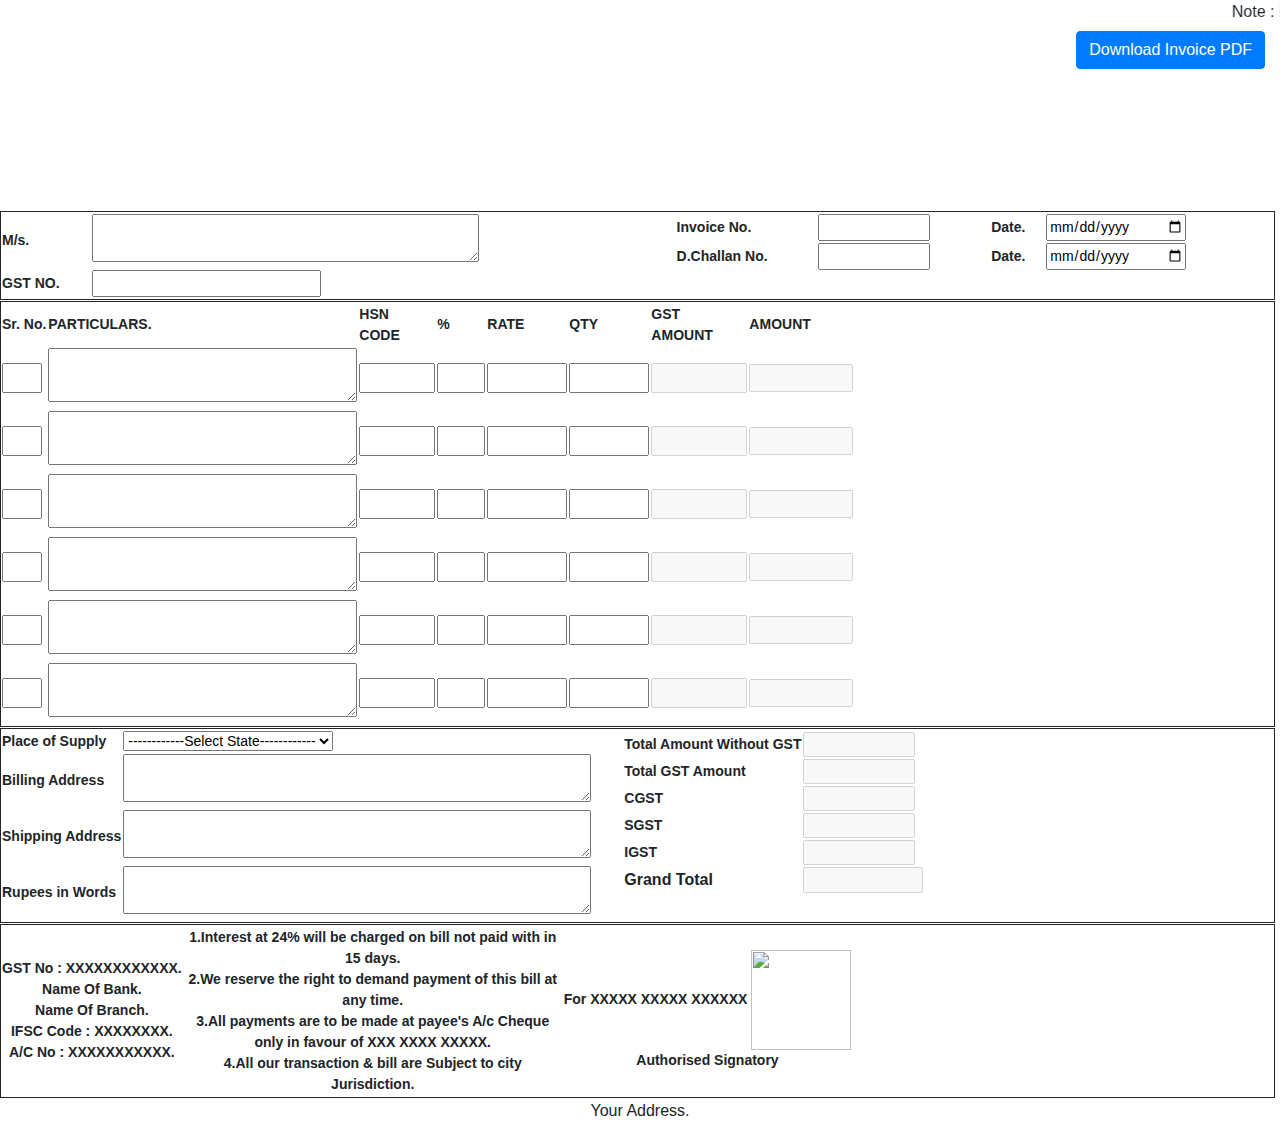
==== Billing/WebContent/Billing.html @ b6be26bd "html" ====
<!DOCTYPE html>
<html>
<head>
<meta charset="ISO-8859-1">
<title>Billing</title>
<script type="text/javascript" src="jquery-1.9.1.js"></script>
<script src="https://cdnjs.cloudflare.com/ajax/libs/html2pdf.js/0.9.2/html2pdf.bundle.js"></script>
<script type="text/javascript" src="Script.js"></script>
<link rel="stylesheet" href="StyleSheet.css">

<link rel="stylesheet" href="https://stackpath.bootstrapcdn.com/bootstrap/4.5.0/css/bootstrap.min.css" crossorigin="anonymous">

<style id="compiled-css" type="text/css">
</style>

</head>
<body>
	<marquee> Note : Invoice Sample Proper View On Desktop. </marquee>

	<div class="col-md-12 text-right mb-3">
		<button class="btn btn-primary" id="download">Download
			Invoice PDF</button>
	</div>
	
	<div class="page" data-size="A4">
		<div id="invoice">
			<h2 class="h2">
				<br>
			</h2>
			<h3 class="h3">
				<br> <br>
			</h3>

			<div class="rowmain">
				<table class="leftone">
					<tr>
						<th>M/s.</th>
						<td><textarea name="particulars" rows="2" cols="45"></textarea></td>
					</tr>
					<tr>
						<th>GST NO.</th>
						<td valign="middle"><input type="text" size="25"></td>
					</tr>
				</table>

				<table class="rightone">
					<tr>
						<th>Invoice No.</th>
						<td><input type="text" style="width: 8em"></td>

						<th>Date.</th>
						<td><input type="date" style="width: 10em"></td>
					</tr>
					<tr>
						<th>D.Challan No.</th>
						<td><input type="text" style="width: 8em"></td>

						<th>Date.</th>
						<td><input type="date" style="width: 10em"></td>
					</tr>
				</table>
			</div>


			<div class="rowmain">
				<table>
					<thead class="th1">
						<tr>
							<th>Sr. No.</th>
							<th>PARTICULARS.</th>
							<th>HSN <br> CODE
							</th>
							<th>%</th>
							<th>RATE</th>
							<th>QTY</th>
							<th>GST <br> AMOUNT
							</th>
							<th>AMOUNT</th>
						</tr>
					</thead>
					<tbody>
						<tr>
							<td><input type="Number" style="width: 2.5em" min="0"
								max="1"></td>
							<td><textarea name="particulars" rows="2" cols="31"></textarea></td>
							<td valign="middle"><input type="text" size="5"
								name="HSNCODE"></td>
							<td valign="middle"><input type="number" class="input prec1"
								value="" style="width: 3em" name="pre"></td>
							<td valign="middle"><input type="number" name="rate"
								class="input rate1" value="" style="width: 5em"></td>
							<td valign="middle"><input type="number" name="qty"
								class="input qty1" value="" style="width: 5em"></td>
							<td valign="middle"><input disabled="disabled" id="Gst1"
								style="width: 6.0em" name="gst"></td>
							<td valign="middle"><input disabled="disabled"
								class="text-right" id="result1" name="result1"
								class="input result1" value="" style="width: 6.5em"></td>
						</tr>

						<tr>
							<td><input type="Number" style="width: 2.5em" min="0"
								max="1"></td>
							<td><textarea name="particulars" rows="2" cols="31"></textarea></td>
							<td valign="middle"><input type="text" size="5"
								name="HSNCODE"></td>
							<td valign="middle"><input type="number" class="input prec2"
								value="" style="width: 3em" name="pre"></td>
							<td valign="middle"><input type="number" name="rate"
								class="input rate2" value="" style="width: 5em"></td>
							<td valign="middle"><input type="number" name="qty"
								class="input qty2" value="" style="width: 5em"></td>
							<td valign="middle"><input disabled="disabled" id="Gst2"
								style="width: 6.0em" name="gst2"></td>
							<td valign="middle"><input disabled="disabled"
								class="text-right" id="result2" name="result2"
								class="input result2" style="width: 6.5em"></td>
						</tr>

						<tr>
							<td><input type="Number" style="width: 2.5em" min="0"
								max="1"></td>
							<td><textarea name="particulars" rows="2" cols="31"></textarea></td>
							<td valign="middle"><input type="text" size="5"
								name="HSNCODE"></td>
							<td valign="middle"><input type="number" class="input prec3"
								value="" style="width: 3em" name="pre"></td>
							<td valign="middle"><input type="number" name="rate"
								class="input rate3" value="" style="width: 5em"></td>
							<td valign="middle"><input type="number" name="qty"
								class="input qty3" value="" style="width: 5em"></td>
							<td valign="middle"><input disabled="disabled" id="Gst3"
								style="width: 6.0em" name="gst3"></td>
							<td valign="middle"><input disabled="disabled"
								class="text-right" id="result3" name="result3"
								class="input result3" style="width: 6.5em"></td>
						</tr>

						<tr>
							<td><input type="Number" style="width: 2.5em" min="0"
								max="1"></td>
							<td><textarea name="particulars" rows="2" cols="31"></textarea></td>
							<td valign="middle"><input type="text" size="5"
								name="HSNCODE"></td>
							<td valign="middle"><input type="number"
								class="input1 prec4" value="" style="width: 3em" name="pre"></td>
							<td valign="middle"><input type="number" name="rate"
								class="input rate4" value="" style="width: 5em"></td>
							<td valign="middle"><input type="number" name="qty"
								class="input qty4" value="" style="width: 5em"></td>
							<td valign="middle"><input disabled="disabled" id="Gst4"
								style="width: 6.0em" name="gst4"></td>
							<td valign="middle"><input disabled="disabled"
								class="text-right" id="result4" name="result4"
								class="input result4" style="width: 6.5em"></td>
						</tr>

						<tr>
							<td><input type="Number" style="width: 2.5em" min="0"
								max="1"></td>
							<td><textarea name="particulars" rows="2" cols="31"></textarea></td>
							<td valign="middle"><input type="text" size="5"
								name="HSNCODE"></td>
							<td valign="middle"><input type="number"
								class="input1 prec5" value="" style="width: 3em" name="pre"></td>
							<td valign="middle"><input type="number" name="rate"
								class="input rate5" value="" style="width: 5em"></td>
							<td valign="middle"><input type="number" name="qty"
								class="input qty5" value="" style="width: 5em"></td>
							<td valign="middle"><input disabled="disabled" id="Gst5"
								style="width: 6.0em" name="gst5"></td>
							<td valign="middle"><input disabled="disabled"
								class="text-right" id="result5" name="result5"
								class="input result5" style="width: 6.5em"></td>
						</tr>

						<tr>
							<td><input type="Number" style="width: 2.5em" min="0"
								max="1"></td>
							<td><textarea name="particulars" rows="2" cols="31"></textarea></td>
							<td valign="middle"><input type="text" size="5"
								name="HSNCODE"></td>
							<td valign="middle"><input type="number"
								class="input1 prec6" value="" style="width: 3em" name="pre"></td>
							<td valign="middle"><input type="number" name="rate"
								class="input rate6" value="" style="width: 5em"></td>
							<td valign="middle"><input type="number" name="qty"
								class="input qty6" value="" style="width: 5em"></td>
							<td valign="middle"><input disabled="disabled" id="Gst6"
								style="width: 6.0em" name="gst6"></td>
							<td valign="middle"><input disabled="disabled"
								class="text-right" id="result6" name="result6"
								class="input result6" style="width: 6.5em"></td>
						</tr>
					</tbody>
				</table>
			</div>
			<div class="rowmain">

				<div class="leftttext">
					<table class="th1">
						<tr>
							<th>Place of Supply</th>
							<td><select name=slist>
									<option value="">------------Select State------------</option>
									<option value="Andaman and Nicobar Islands">Andaman
										and Nicobar Islands</option>
									<option value="Andhra Pradesh">Andhra Pradesh</option>
									<option value="Arunachal Pradesh">Arunachal Pradesh</option>
									<option value="Assam">Assam</option>
									<option value="Bihar">Bihar</option>
									<option value="Chandigarh">Chandigarh</option>
									<option value="Chhattisgarh">Chhattisgarh</option>
									<option value="Dadra and Nagar Haveli">Dadra and Nagar
										Haveli</option>
									<option value="Daman and Diu">Daman and Diu</option>
									<option value="Delhi">Delhi</option>
									<option value="Goa">Goa</option>
									<option value="Gujarat">Gujarat</option>
									<option value="Haryana">Haryana</option>
									<option value="Himachal Pradesh">Himachal Pradesh</option>
									<option value="Jammu and Kashmir">Jammu and Kashmir</option>
									<option value="Jharkhand">Jharkhand</option>
									<option value="Karnataka">Karnataka</option>
									<option value="Kerala">Kerala</option>
									<option value="Lakshadweep">Lakshadweep</option>
									<option value="Madhya Pradesh">Madhya Pradesh</option>
									<option value="Maharashtra">Maharashtra</option>
									<option value="Manipur">Manipur</option>
									<option value="Meghalaya">Meghalaya</option>
									<option value="Mizoram">Mizoram</option>
									<option value="Nagaland">Nagaland</option>
									<option value="Orissa">Orissa</option>
									<option value="Pondicherry">Pondicherry</option>
									<option value="Punjab">Punjab</option>
									<option value="Rajasthan">Rajasthan</option>
									<option value="Sikkim">Sikkim</option>
									<option value="Tamil Nadu">Tamil Nadu</option>
									<option value="Tripura">Tripura</option>
									<option value="Uttaranchal">Uttaranchal</option>
									<option value="Uttar Pradesh">Uttar Pradesh</option>
									<option value="West Bengal">West Bengal</option>
							</select></td>
						</tr>
						<tr>
							<th>Billing Address</th>
							<td><textarea name="particulars" rows="2" cols="55"></textarea></td>
						</tr>
						<tr>
							<th>Shipping Address</th>
							<td><textarea name="particulars" rows="2" cols="55"></textarea></td>
						</tr>
						<tr>
							<th>Rupees in Words</th>

							<td><textarea id="word" value="" rows="2" cols="55"></textarea></td>
						</tr>
					</table>
				</div>

				<div class="righttext">
					<table>
						<tr>
							<th class="th2">Total Amount Without GST</th>
							<td><input disabled="disabled" class="text-right"
								id="AmountT" style="width: 8em"></td>
						</tr>
						<tr>
							<th class="th2">Total GST Amount</th>
							<td><input disabled="disabled" class="text-right" id="GstT"
								style="width: 8em"></td>
						</tr>
						<tr>
							<th class="th2">CGST</th>
							<td><input disabled="disabled" class="text-right" id="CGST"
								style="width: 8em"></td>
						</tr>
						<tr>
							<th class="th2">SGST</th>
							<td><input disabled="disabled" class="text-right" id="SGST"
								style="width: 8em"></td>
						</tr>
						<tr>
							<th class="th2">IGST</th>
							<td><input disabled="disabled" class="text-right"
								style="width: 8em"></td>
						</tr>
						<tr>
							<th class="thG">Grand Total</th>
							<td><input disabled="disabled" class="text1" id="grandT"
								value="" class="input number"
								onkeyup="word.innerHTML=convertNumberToWords(this.value)"
								style="width: 8em"></td>
						</tr>
					</table>
				</div>
			</div>

			<div class="rowmain">
				<table>
					<tr align="center">
						<th align="left" class="th1">GST No : XXXXXXXXXXXX.<br>
							Name Of Bank.<br> Name Of Branch.<br> IFSC Code :
							XXXXXXXX.<br> A/C No : XXXXXXXXXXX.
						</th>

						<th align="left" width="380" class="th1">1.Interest at 24%
							will be charged on bill not paid with in 15 days. <br> 2.We
							reserve the right to demand payment of this bill at any time. <br>
							3.All payments are to be made at payee's A/c Cheque only in
							favour of XXX XXXX XXXXX. <br> 4.All our transaction & bill
							are Subject to city Jurisdiction.
						</th>

						<th class="th1">For XXXXX XXXXX XXXXXX <img src="Sing.jpg"
							align="middle" width="100" height="100"> <br>
							Authorised Signatory
						</th>
					</tr>
				</table>
			</div>
			<div align="center">Your Address.</div>
		</div>
	</div>
</body>
</html>
---- Billing/WebContent/StyleSheet.css ----
@CHARSET "ISO-8859-1";

/* ----------Body and Page-Size----------- */
body {
	background: rgb(204, 204, 204);
}

page {
	background: white;
	display: block;
	margin: 0 auto;
	margin-bottom: 0.5cm;
	box-shadow: 0 0 0.5cm rgba(0, 0, 0, 0.5);
}

page[size="A4"] {
	width: 21cm;
	height: 29.7cm;
}

@media print {
	body, page {
		margin: 0;
		box-shadow: 0;
	}
}

/* ------------------ Header ------------- */
h1, h2, h3 {
	margin: 0px;
}

.h1 {
	text-align: right;
	color: Red;
	font-size: 10px;
	font-weight: bold;
}

.h2 {
	text-align: Center;
	color: Black;
	font-size: 45px;
	font-weight: bold;
	margin-top: 20px;
}

.h3 {
	text-align: Center;
	color: Black;
	font-size: 18px;
	font-weight: lighter;
	margin-bottom: 10px;
}

/*------------------ Table --------------------*/
.tr {
	font-size: 14px;
}

.th1 {
	font-size: 14px;
}

.th2 {
	font-size: 14px;
}

.thG {
	font-size: 16px;
	font-weight: bold;
	border: thick ;
}

.text1 {
	font-size: 15px;
	font-weight: bold;
	text-align: center;
	display: block;
	padding: 0px;
}

.tr1 {
	font-size: 16px;
}

.table1 {
	border: 1px solid;
}

.text-right1 {
	display: inline-table;
	text-align: justify;
	padding: 0px;
	}
	
.text-right {
	display: block;
	text-align: justify;
	padding: 0px;
	/* margin: 0 auto 1em auto;
    width: 90%;  
     border: 1px solid #818181;
 	 -moz-border-radius: 1px;
    -webkit-border-radius: 1px; 
    padding: 3px;*/
}

/*------------------ Div --------------------*/
.rowmain {
	display: flex;
	width: 99.6%;
	padding: 1px 0 1px 0;
	margin: 1px 0 1px 0;
	border: 1px solid;
	overflow: none;
}

.leftone {
	position: relative;
	float: left;
	clear: right;
	width: 53%;
	height: 20px;
	font-family: Arial;
	font-size: 14px;
	overflow: hidden;
}

.rightone {
	position: relative;
	float: left;
	clear: left;
	width: 46%;
	height: 20px;
	font-family: Arial;
	font-size: 14px;
}

.lefttext {
	position: relative;
	float: left;
	clear: right;
	width: 65%;
	height: 150px;
	font-family: Arial;
	font-size: 14px;
	margin: 12px 14px 22px 0;
	padding: 0;
	border: 1px solid;
	overflow: hidden;
}

.righttext {
	position: static;
	float: right;
	clear: right;
	width: 35%;
	height: 150px;
	margin: 1px 1px 1px 1px;
	padding: 0px 0px 0px 30px;
	font-family: Arial;
	font-size: 14px;
	border: 0px solid;
}



/* Medium Devices, Desktops */
@media only screen and (max-width : 360px) {
	.lefttext {
		width: 98%;
		margin: auto;
	}
	.righttext {
		width: 98%;
		margin: auto;
		border: 2px dashed white;
	}
	.leftone {
		width: 98%;
		margin: auto;
	}
	.rightone {
		width: 98%;
		margin: auto;
		border: 2px dashed white;
	}
}
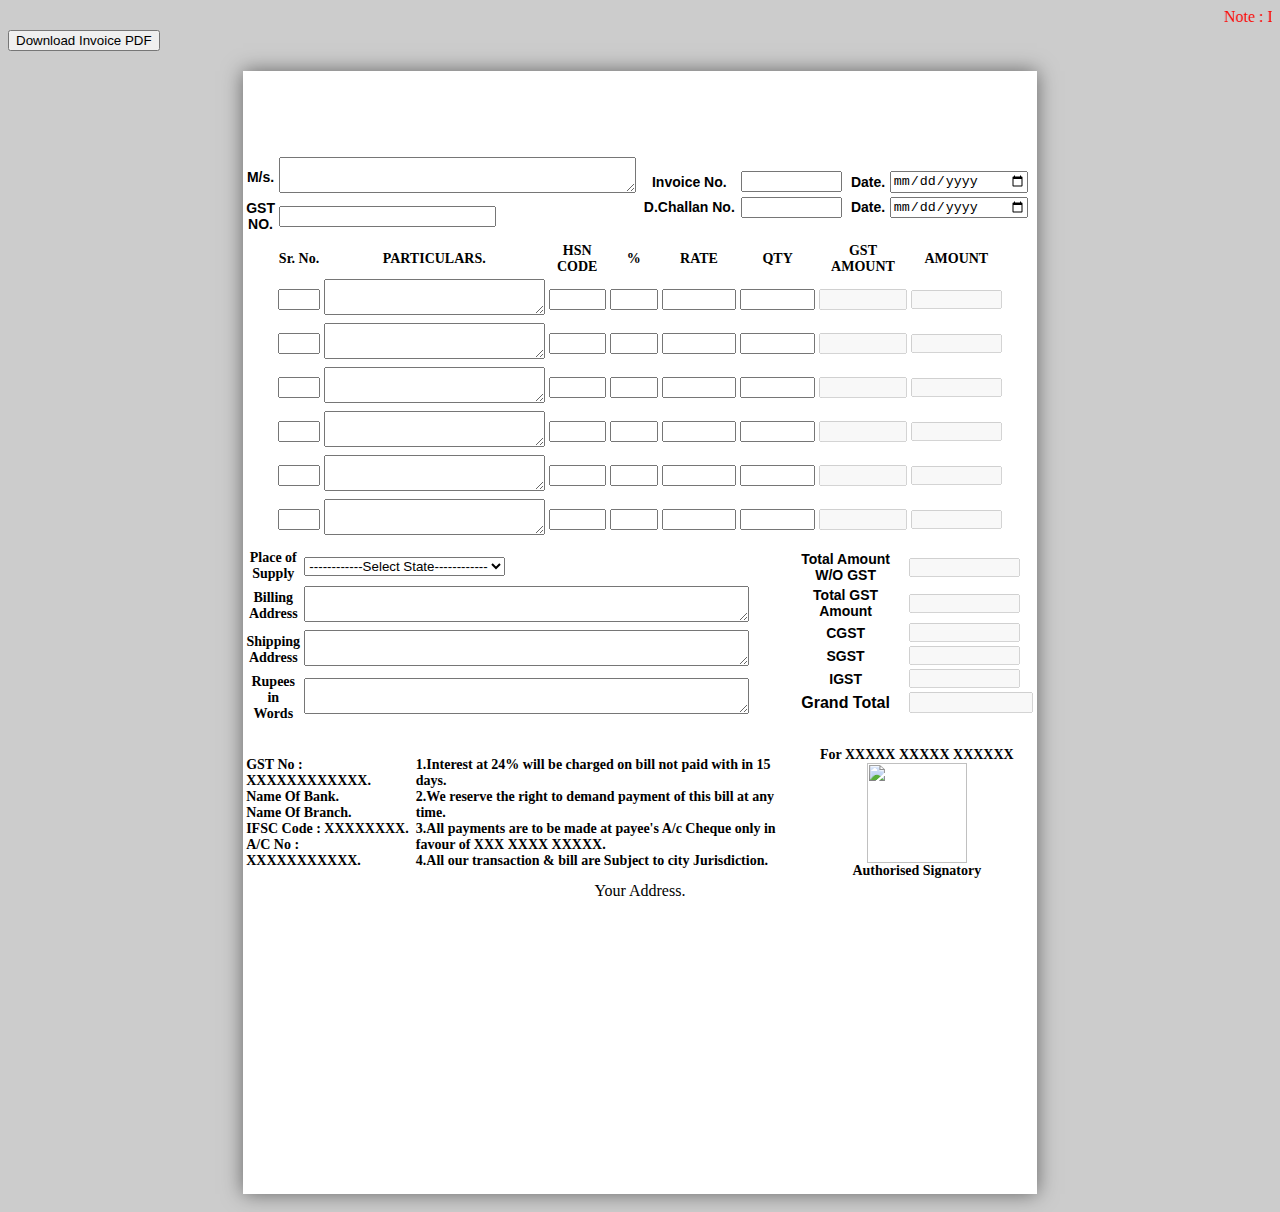
==== commit c585222c: "Update" ====
--- a/Billing/WebContent/Billing.html
+++ b/Billing/WebContent/Billing.html
@@ -1,19 +1,25 @@
 <!DOCTYPE html>
 <html>
+
 <head>
-<meta charset="ISO-8859-1">
-<title>Billing</title>
-<script type="text/javascript" src="jquery-1.9.1.js"></script>
-<script src="https://cdnjs.cloudflare.com/ajax/libs/html2pdf.js/0.9.2/html2pdf.bundle.js"></script>
-<script type="text/javascript" src="Script.js"></script>
-<link rel="stylesheet" href="StyleSheet.css">
-
-<link rel="stylesheet" href="https://stackpath.bootstrapcdn.com/bootstrap/4.5.0/css/bootstrap.min.css" crossorigin="anonymous">
-
-<style id="compiled-css" type="text/css">
-</style>
+	<meta charset="ISO-8859-1">
+	<title>Billing</title>
+	<script type="text/javascript" src="jquery-1.9.1.js"></script>
+	<script src="https://cdnjs.cloudflare.com/ajax/libs/html2pdf.js/0.9.2/html2pdf.bundle.js"></script>
+	<script type="text/javascript" src="Script.js"></script>
+
+	<link rel="stylesheet" href="StyleSheet.css">
+	<link rel="stylesheet" href="bootstrap.min.css">
+	<!-- 
+<link rel="stylesheet" href="https://stackpath.bootstrapcdn.com/bootstrap/4.5.0/css/bootstrap.min.css" crossorigin="anonymous"> -->
+	<style id="compiled-css" type="text/css">
+
+
+
+	</style>
 
 </head>
+
 <body>
 	<marquee> Note : Invoice Sample Proper View On Desktop. </marquee>
 
@@ -21,39 +27,39 @@
 		<button class="btn btn-primary" id="download">Download
 			Invoice PDF</button>
 	</div>
-	
+
 	<div class="page" data-size="A4">
 		<div id="invoice">
 			<h2 class="h2">
-				<br>
+				<br />
 			</h2>
 			<h3 class="h3">
-				<br> <br>
+				<br />
 			</h3>
 
 			<div class="rowmain">
 				<table class="leftone">
 					<tr>
 						<th>M/s.</th>
-						<td><textarea name="particulars" rows="2" cols="45"></textarea></td>
+						<td><textarea name="particulars" rows="2" cols="42"></textarea></td>
 					</tr>
 					<tr>
 						<th>GST NO.</th>
-						<td valign="middle"><input type="text" size="25"></td>
+						<td><input type="text" size="24"></td>
 					</tr>
 				</table>
 
 				<table class="rightone">
 					<tr>
 						<th>Invoice No.</th>
-						<td><input type="text" style="width: 8em"></td>
+						<td><input type="text" style="width: 7em"></td>
 
 						<th>Date.</th>
 						<td><input type="date" style="width: 10em"></td>
 					</tr>
 					<tr>
 						<th>D.Challan No.</th>
-						<td><input type="text" style="width: 8em"></td>
+						<td><input type="text" style="width: 7em"></td>
 
 						<th>Date.</th>
 						<td><input type="date" style="width: 10em"></td>
@@ -68,7 +74,7 @@
 						<tr>
 							<th>Sr. No.</th>
 							<th>PARTICULARS.</th>
-							<th>HSN <br> CODE
+							<th>HSN <br /> CODE
 							</th>
 							<th>%</th>
 							<th>RATE</th>
@@ -80,117 +86,69 @@
 					</thead>
 					<tbody>
 						<tr>
-							<td><input type="Number" style="width: 2.5em" min="0"
-								max="1"></td>
-							<td><textarea name="particulars" rows="2" cols="31"></textarea></td>
-							<td valign="middle"><input type="text" size="5"
-								name="HSNCODE"></td>
-							<td valign="middle"><input type="number" class="input prec1"
-								value="" style="width: 3em" name="pre"></td>
-							<td valign="middle"><input type="number" name="rate"
-								class="input rate1" value="" style="width: 5em"></td>
-							<td valign="middle"><input type="number" name="qty"
-								class="input qty1" value="" style="width: 5em"></td>
-							<td valign="middle"><input disabled="disabled" id="Gst1"
-								style="width: 6.0em" name="gst"></td>
-							<td valign="middle"><input disabled="disabled"
-								class="text-right" id="result1" name="result1"
-								class="input result1" value="" style="width: 6.5em"></td>
-						</tr>
-
-						<tr>
-							<td><input type="Number" style="width: 2.5em" min="0"
-								max="1"></td>
-							<td><textarea name="particulars" rows="2" cols="31"></textarea></td>
-							<td valign="middle"><input type="text" size="5"
-								name="HSNCODE"></td>
-							<td valign="middle"><input type="number" class="input prec2"
-								value="" style="width: 3em" name="pre"></td>
-							<td valign="middle"><input type="number" name="rate"
-								class="input rate2" value="" style="width: 5em"></td>
-							<td valign="middle"><input type="number" name="qty"
-								class="input qty2" value="" style="width: 5em"></td>
-							<td valign="middle"><input disabled="disabled" id="Gst2"
-								style="width: 6.0em" name="gst2"></td>
-							<td valign="middle"><input disabled="disabled"
-								class="text-right" id="result2" name="result2"
-								class="input result2" style="width: 6.5em"></td>
-						</tr>
-
-						<tr>
-							<td><input type="Number" style="width: 2.5em" min="0"
-								max="1"></td>
-							<td><textarea name="particulars" rows="2" cols="31"></textarea></td>
-							<td valign="middle"><input type="text" size="5"
-								name="HSNCODE"></td>
-							<td valign="middle"><input type="number" class="input prec3"
-								value="" style="width: 3em" name="pre"></td>
-							<td valign="middle"><input type="number" name="rate"
-								class="input rate3" value="" style="width: 5em"></td>
-							<td valign="middle"><input type="number" name="qty"
-								class="input qty3" value="" style="width: 5em"></td>
-							<td valign="middle"><input disabled="disabled" id="Gst3"
-								style="width: 6.0em" name="gst3"></td>
-							<td valign="middle"><input disabled="disabled"
-								class="text-right" id="result3" name="result3"
-								class="input result3" style="width: 6.5em"></td>
-						</tr>
-
-						<tr>
-							<td><input type="Number" style="width: 2.5em" min="0"
-								max="1"></td>
-							<td><textarea name="particulars" rows="2" cols="31"></textarea></td>
-							<td valign="middle"><input type="text" size="5"
-								name="HSNCODE"></td>
-							<td valign="middle"><input type="number"
-								class="input1 prec4" value="" style="width: 3em" name="pre"></td>
-							<td valign="middle"><input type="number" name="rate"
-								class="input rate4" value="" style="width: 5em"></td>
-							<td valign="middle"><input type="number" name="qty"
-								class="input qty4" value="" style="width: 5em"></td>
-							<td valign="middle"><input disabled="disabled" id="Gst4"
-								style="width: 6.0em" name="gst4"></td>
-							<td valign="middle"><input disabled="disabled"
-								class="text-right" id="result4" name="result4"
-								class="input result4" style="width: 6.5em"></td>
-						</tr>
-
-						<tr>
-							<td><input type="Number" style="width: 2.5em" min="0"
-								max="1"></td>
-							<td><textarea name="particulars" rows="2" cols="31"></textarea></td>
-							<td valign="middle"><input type="text" size="5"
-								name="HSNCODE"></td>
-							<td valign="middle"><input type="number"
-								class="input1 prec5" value="" style="width: 3em" name="pre"></td>
-							<td valign="middle"><input type="number" name="rate"
-								class="input rate5" value="" style="width: 5em"></td>
-							<td valign="middle"><input type="number" name="qty"
-								class="input qty5" value="" style="width: 5em"></td>
-							<td valign="middle"><input disabled="disabled" id="Gst5"
-								style="width: 6.0em" name="gst5"></td>
-							<td valign="middle"><input disabled="disabled"
-								class="text-right" id="result5" name="result5"
-								class="input result5" style="width: 6.5em"></td>
-						</tr>
-
-						<tr>
-							<td><input type="Number" style="width: 2.5em" min="0"
-								max="1"></td>
-							<td><textarea name="particulars" rows="2" cols="31"></textarea></td>
-							<td valign="middle"><input type="text" size="5"
-								name="HSNCODE"></td>
-							<td valign="middle"><input type="number"
-								class="input1 prec6" value="" style="width: 3em" name="pre"></td>
-							<td valign="middle"><input type="number" name="rate"
-								class="input rate6" value="" style="width: 5em"></td>
-							<td valign="middle"><input type="number" name="qty"
-								class="input qty6" value="" style="width: 5em"></td>
-							<td valign="middle"><input disabled="disabled" id="Gst6"
-								style="width: 6.0em" name="gst6"></td>
-							<td valign="middle"><input disabled="disabled"
-								class="text-right" id="result6" name="result6"
-								class="input result6" style="width: 6.5em"></td>
+							<td><input type="Number" style="width: 2.5em" min="0" max="1"></td>
+							<td><textarea name="particulars" rows="2" cols="25"></textarea></td>
+							<td valign="middle"><input type="text" size="4" name="HSNCODE"></td>
+							<td valign="middle"><input type="number" class="input prec1" value="" style="width: 3em" name="pre"></td>
+							<td valign="middle"><input type="number" name="rate" class="input rate1" value="" style="width: 5em"></td>
+							<td valign="middle"><input type="number" name="qty" class="input qty1" value="" style="width: 5em"></td>
+							<td valign="middle"><input disabled="disabled" id="Gst1" style="width: 6.0em" name="gst"></td>
+							<td valign="middle"><input disabled="disabled" class="text-right" id="result1" name="result1" class="input result1" value="" style="width: 6.5em"></td>
+						</tr>
+
+						<tr>
+							<td><input type="Number" style="width: 2.5em" min="0" max="1"></td>
+							<td><textarea name="particulars" rows="2" cols="25"></textarea></td>
+							<td valign="middle"><input type="text" size="4" name="HSNCODE"></td>
+							<td valign="middle"><input type="number" class="input prec2" value="" style="width: 3em" name="pre"></td>
+							<td valign="middle"><input type="number" name="rate" class="input rate2" value="" style="width: 5em"></td>
+							<td valign="middle"><input type="number" name="qty" class="input qty2" value="" style="width: 5em"></td>
+							<td valign="middle"><input disabled="disabled" id="Gst2" style="width: 6.0em" name="gst2"></td>
+							<td valign="middle"><input disabled="disabled" class="text-right" id="result2" name="result2" class="input result2" style="width: 6.5em"></td>
+						</tr>
+
+						<tr>
+							<td><input type="Number" style="width: 2.5em" min="0" max="1"></td>
+							<td><textarea name="particulars" rows="2" cols="25"></textarea></td>
+							<td valign="middle"><input type="text" size="4" name="HSNCODE"></td>
+							<td valign="middle"><input type="number" class="input prec3" value="" style="width: 3em" name="pre"></td>
+							<td valign="middle"><input type="number" name="rate" class="input rate3" value="" style="width: 5em"></td>
+							<td valign="middle"><input type="number" name="qty" class="input qty3" value="" style="width: 5em"></td>
+							<td valign="middle"><input disabled="disabled" id="Gst3" style="width: 6.0em" name="gst3"></td>
+							<td valign="middle"><input disabled="disabled" class="text-right" id="result3" name="result3" class="input result3" style="width: 6.5em"></td>
+						</tr>
+
+						<tr>
+							<td><input type="Number" style="width: 2.5em" min="0" max="1"></td>
+							<td><textarea name="particulars" rows="2" cols="25"></textarea></td>
+							<td valign="middle"><input type="text" size="4" name="HSNCODE"></td>
+							<td valign="middle"><input type="number" class="input1 prec4" value="" style="width: 3em" name="pre"></td>
+							<td valign="middle"><input type="number" name="rate" class="input rate4" value="" style="width: 5em"></td>
+							<td valign="middle"><input type="number" name="qty" class="input qty4" value="" style="width: 5em"></td>
+							<td valign="middle"><input disabled="disabled" id="Gst4" style="width: 6.0em" name="gst4"></td>
+							<td valign="middle"><input disabled="disabled" class="text-right" id="result4" name="result4" class="input result4" style="width: 6.5em"></td>
+						</tr>
+
+						<tr>
+							<td><input type="Number" style="width: 2.5em" min="0" max="1"></td>
+							<td><textarea name="particulars" rows="2" cols="25"></textarea></td>
+							<td valign="middle"><input type="text" size="4" name="HSNCODE"></td>
+							<td valign="middle"><input type="number" class="input1 prec5" value="" style="width: 3em" name="pre"></td>
+							<td valign="middle"><input type="number" name="rate" class="input rate5" value="" style="width: 5em"></td>
+							<td valign="middle"><input type="number" name="qty" class="input qty5" value="" style="width: 5em"></td>
+							<td valign="middle"><input disabled="disabled" id="Gst5" style="width: 6.0em" name="gst5"></td>
+							<td valign="middle"><input disabled="disabled" class="text-right" id="result5" name="result5" class="input result5" style="width: 6.5em"></td>
+						</tr>
+
+						<tr>
+							<td><input type="Number" style="width: 2.5em" min="0" max="1"></td>
+							<td><textarea name="particulars" rows="2" cols="25"></textarea></td>
+							<td valign="middle"><input type="text" size="4" name="HSNCODE"></td>
+							<td valign="middle"><input type="number" class="input1 prec6" value="" style="width: 3em" name="pre"></td>
+							<td valign="middle"><input type="number" name="rate" class="input rate6" value="" style="width: 5em"></td>
+							<td valign="middle"><input type="number" name="qty" class="input qty6" value="" style="width: 5em"></td>
+							<td valign="middle"><input disabled="disabled" id="Gst6" style="width: 6.0em" name="gst6"></td>
+							<td valign="middle"><input disabled="disabled" class="text-right" id="result6" name="result6" class="input result6" style="width: 6.5em"></td>
 						</tr>
 					</tbody>
 				</table>
@@ -198,7 +156,7 @@
 			<div class="rowmain">
 
 				<div class="leftttext">
-					<table class="th1">
+					<table class="table-Add th1">
 						<tr>
 							<th>Place of Supply</th>
 							<td><select name=slist>
@@ -240,20 +198,20 @@
 									<option value="Uttaranchal">Uttaranchal</option>
 									<option value="Uttar Pradesh">Uttar Pradesh</option>
 									<option value="West Bengal">West Bengal</option>
-							</select></td>
+								</select></td>
 						</tr>
 						<tr>
 							<th>Billing Address</th>
-							<td><textarea name="particulars" rows="2" cols="55"></textarea></td>
+							<td><textarea name="particulars" rows="2" cols="53"></textarea></td>
 						</tr>
 						<tr>
 							<th>Shipping Address</th>
-							<td><textarea name="particulars" rows="2" cols="55"></textarea></td>
+							<td><textarea name="particulars" rows="2" cols="53"></textarea></td>
 						</tr>
 						<tr>
 							<th>Rupees in Words</th>
 
-							<td><textarea id="word" value="" rows="2" cols="55"></textarea></td>
+							<td><textarea id="word" value="" rows="2" cols="53"></textarea></td>
 						</tr>
 					</table>
 				</div>
@@ -261,36 +219,28 @@
 				<div class="righttext">
 					<table>
 						<tr>
-							<th class="th2">Total Amount Without GST</th>
-							<td><input disabled="disabled" class="text-right"
-								id="AmountT" style="width: 8em"></td>
+							<th class="th2">Total Amount W/O GST</th>
+							<td><input disabled="disabled" class="text-right" id="AmountT" style="width: 8em"></td>
 						</tr>
 						<tr>
 							<th class="th2">Total GST Amount</th>
-							<td><input disabled="disabled" class="text-right" id="GstT"
-								style="width: 8em"></td>
+							<td><input disabled="disabled" class="text-right" id="GstT" style="width: 8em"></td>
 						</tr>
 						<tr>
 							<th class="th2">CGST</th>
-							<td><input disabled="disabled" class="text-right" id="CGST"
-								style="width: 8em"></td>
+							<td><input disabled="disabled" class="text-right" id="CGST" style="width: 8em"></td>
 						</tr>
 						<tr>
 							<th class="th2">SGST</th>
-							<td><input disabled="disabled" class="text-right" id="SGST"
-								style="width: 8em"></td>
+							<td><input disabled="disabled" class="text-right" id="SGST" style="width: 8em"></td>
 						</tr>
 						<tr>
 							<th class="th2">IGST</th>
-							<td><input disabled="disabled" class="text-right"
-								style="width: 8em"></td>
+							<td><input disabled="disabled" class="text-right" style="width: 8em"></td>
 						</tr>
 						<tr>
 							<th class="thG">Grand Total</th>
-							<td><input disabled="disabled" class="text1" id="grandT"
-								value="" class="input number"
-								onkeyup="word.innerHTML=convertNumberToWords(this.value)"
-								style="width: 8em"></td>
+							<td><input disabled="disabled" class="text1" id="grandT" value="" class="input number" onkeyup="word.innerHTML=convertNumberToWords(this.value)" style="width: 8em"></td>
 						</tr>
 					</table>
 				</div>
@@ -312,8 +262,7 @@
 							are Subject to city Jurisdiction.
 						</th>
 
-						<th class="th1">For XXXXX XXXXX XXXXXX <img src="Sing.jpg"
-							align="middle" width="100" height="100"> <br>
+						<th class="th1">For XXXXX XXXXX XXXXXX <img src="Sing.jpg" align="middle" width="100" height="100"> <br>
 							Authorised Signatory
 						</th>
 					</tr>
@@ -323,4 +272,5 @@
 		</div>
 	</div>
 </body>
-</html>+
+</html>
--- a/Billing/WebContent/StyleSheet.css
+++ b/Billing/WebContent/StyleSheet.css
@@ -5,7 +5,7 @@
 	background: rgb(204, 204, 204);
 }
 
-page {
+.page {
 	background: white;
 	display: block;
 	margin: 0 auto;
@@ -13,11 +13,38 @@
 	box-shadow: 0 0 0.5cm rgba(0, 0, 0, 0.5);
 }
 
-page[size="A4"] {
+.page[data-size="A4"] {
 	width: 21cm;
 	height: 29.7cm;
 }
-
+/* 
+table,
+tr,
+td,
+th {
+	
+	border-top: none;
+	border-left: none;
+	border-right: none;
+  
+}
+input {
+	
+	border-top: none;
+	border-left: none;
+	border-right: none;
+}
+textarea {
+	border-top: none;
+	border-left: none;
+	border-right: none;
+}
+select{
+border-top: none;
+	border-left: none;
+	border-right: none;
+}
+*/
 @media print {
 	body, page {
 		margin: 0;
@@ -25,7 +52,11 @@
 	}
 }
 
+
 /* ------------------ Header ------------- */
+marquee{
+	color: red;
+}
 h1, h2, h3 {
 	margin: 0px;
 }
@@ -54,6 +85,15 @@
 }
 
 /*------------------ Table --------------------*/
+.table-Add{
+	/*border-collapse: collapse;*/
+    width: 100%;
+    margin-left: auto;
+    margin-right: auto;
+    margin-bottom: 4px;
+  
+    
+}
 .tr {
 	font-size: 14px;
 }
@@ -68,8 +108,8 @@
 
 .thG {
 	font-size: 16px;
-	font-weight: bold;
-	border: thick ;
+	font-weight: 600;
+/*	border: thick ; */
 }
 
 .text1 {
@@ -85,14 +125,14 @@
 }
 
 .table1 {
-	border: 1px solid;
-}
-
+	/*border: 1px;*/
+}
+/*
 .text-right1 {
-	display: inline-table;
+	display: unset;
 	text-align: justify;
 	padding: 0px;
-	}
+	}*/
 	
 .text-right {
 	display: block;
@@ -108,12 +148,17 @@
 
 /*------------------ Div --------------------*/
 .rowmain {
-	display: flex;
+	/*display: flex;
 	width: 99.6%;
 	padding: 1px 0 1px 0;
 	margin: 1px 0 1px 0;
-	border: 1px solid;
-	overflow: none;
+	
+	overflow: none;*/
+    
+    display: flex;
+    width: 100%;
+    margin: 5px 5px 0 0;
+    justify-content: center;
 }
 
 .leftone {
@@ -142,13 +187,13 @@
 	float: left;
 	clear: right;
 	width: 65%;
-	height: 150px;
+	height: 190px;
 	font-family: Arial;
 	font-size: 14px;
 	margin: 12px 14px 22px 0;
 	padding: 0;
-	border: 1px solid;
-	overflow: hidden;
+/*	border: 1px solid;
+	overflow: hidden;*/
 }
 
 .righttext {
@@ -156,18 +201,24 @@
 	float: right;
 	clear: right;
 	width: 35%;
-	height: 150px;
+	height: 190px;
 	margin: 1px 1px 1px 1px;
 	padding: 0px 0px 0px 30px;
 	font-family: Arial;
 	font-size: 14px;
-	border: 0px solid;
-}
-
-
-
-/* Medium Devices, Desktops */
-@media only screen and (max-width : 360px) {
+	/*border: 0px solid;*/
+}
+
+
+@media print {
+  body, page {
+    margin: 0;
+    box-shadow: 0;
+  }
+}
+
+/* Medium Devices, Desktops 
+@media only screen and (max-width : 600px) {
 	.lefttext {
 		width: 98%;
 		margin: auto;
@@ -175,7 +226,7 @@
 	.righttext {
 		width: 98%;
 		margin: auto;
-		border: 2px dashed white;
+		/*border: 2px dashed white;*/
 	}
 	.leftone {
 		width: 98%;
@@ -184,6 +235,6 @@
 	.rightone {
 		width: 98%;
 		margin: auto;
-		border: 2px dashed white;
-	}
-}+		/*border: 2px dashed white;*/
+	}
+} */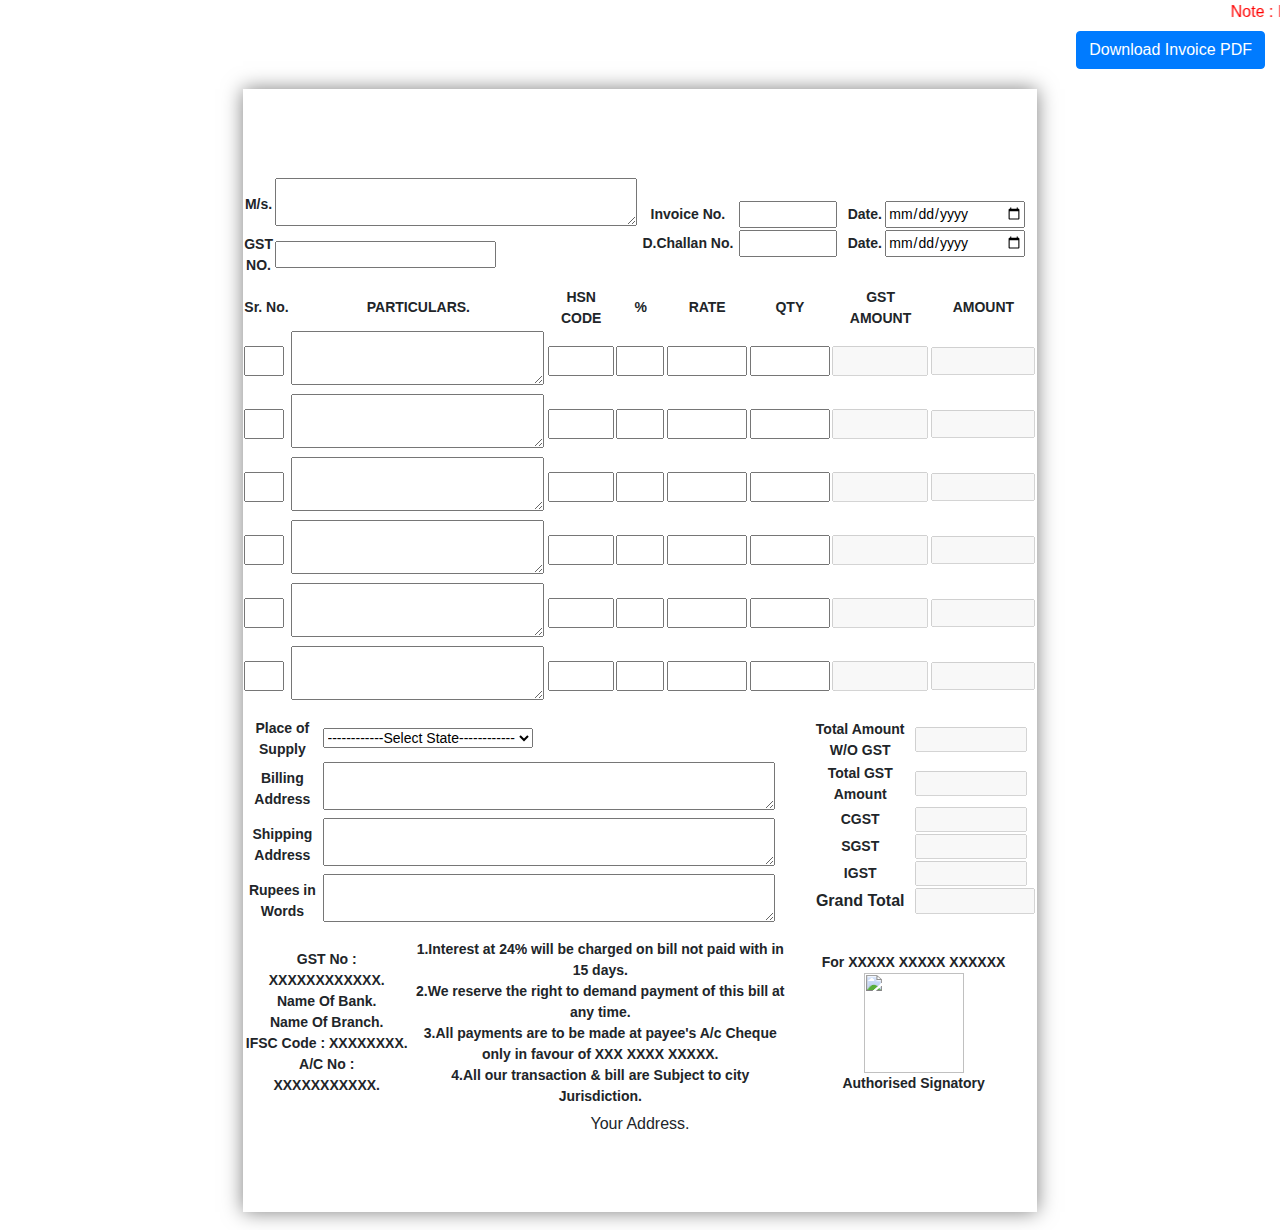
==== commit ca872f49: "Update Billing.html" ====
--- a/Billing/WebContent/Billing.html
+++ b/Billing/WebContent/Billing.html
@@ -4,7 +4,7 @@
 <head>
 	<meta charset="ISO-8859-1">
 	<title>Billing</title>
-	<script type="text/javascript" src="jquery-1.9.1.js"></script>
+	<script type="text/javascript" src="jquery-3.6.3.js"></script>
 	<script src="https://cdnjs.cloudflare.com/ajax/libs/html2pdf.js/0.9.2/html2pdf.bundle.js"></script>
 	<script type="text/javascript" src="Script.js"></script>
 
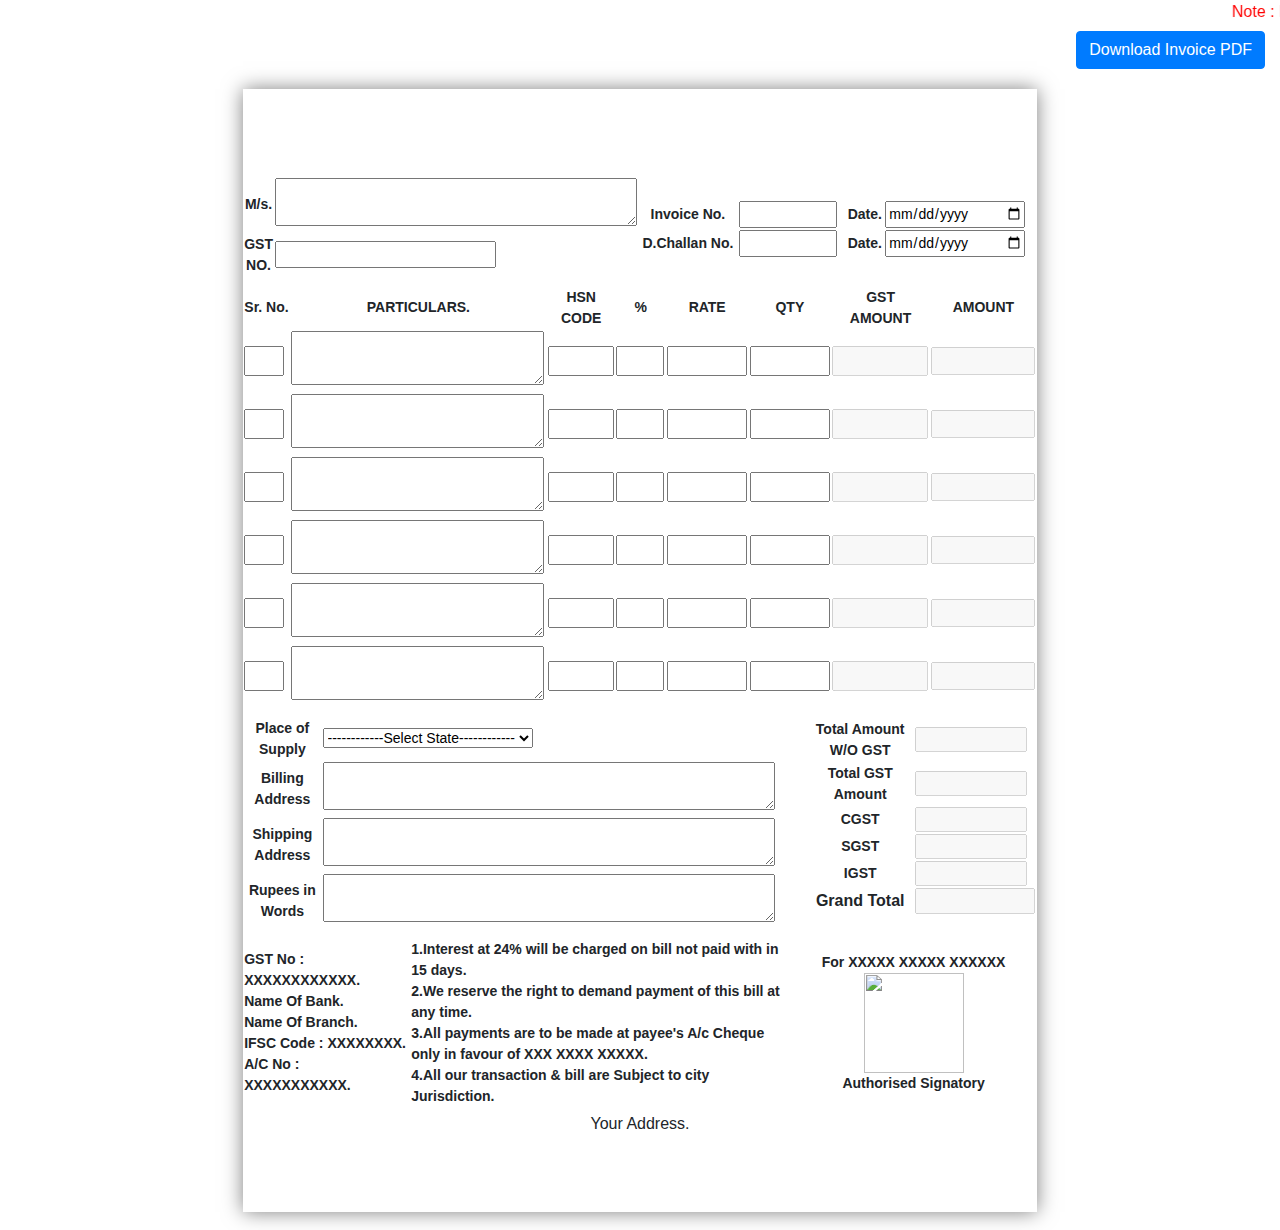
==== commit 9e792c62: "Update Billing.html" ====
--- a/Billing/WebContent/Billing.html
+++ b/Billing/WebContent/Billing.html
@@ -249,12 +249,12 @@
 			<div class="rowmain">
 				<table>
 					<tr align="center">
-						<th align="left" class="th1">GST No : XXXXXXXXXXXX.<br>
+						<th class="th1 text-left">GST No : XXXXXXXXXXXX.<br>
 							Name Of Bank.<br> Name Of Branch.<br> IFSC Code :
 							XXXXXXXX.<br> A/C No : XXXXXXXXXXX.
 						</th>
 
-						<th align="left" width="380" class="th1">1.Interest at 24%
+						<th width="380" class="th1 text-left">1.Interest at 24%
 							will be charged on bill not paid with in 15 days. <br> 2.We
 							reserve the right to demand payment of this bill at any time. <br>
 							3.All payments are to be made at payee's A/c Cheque only in
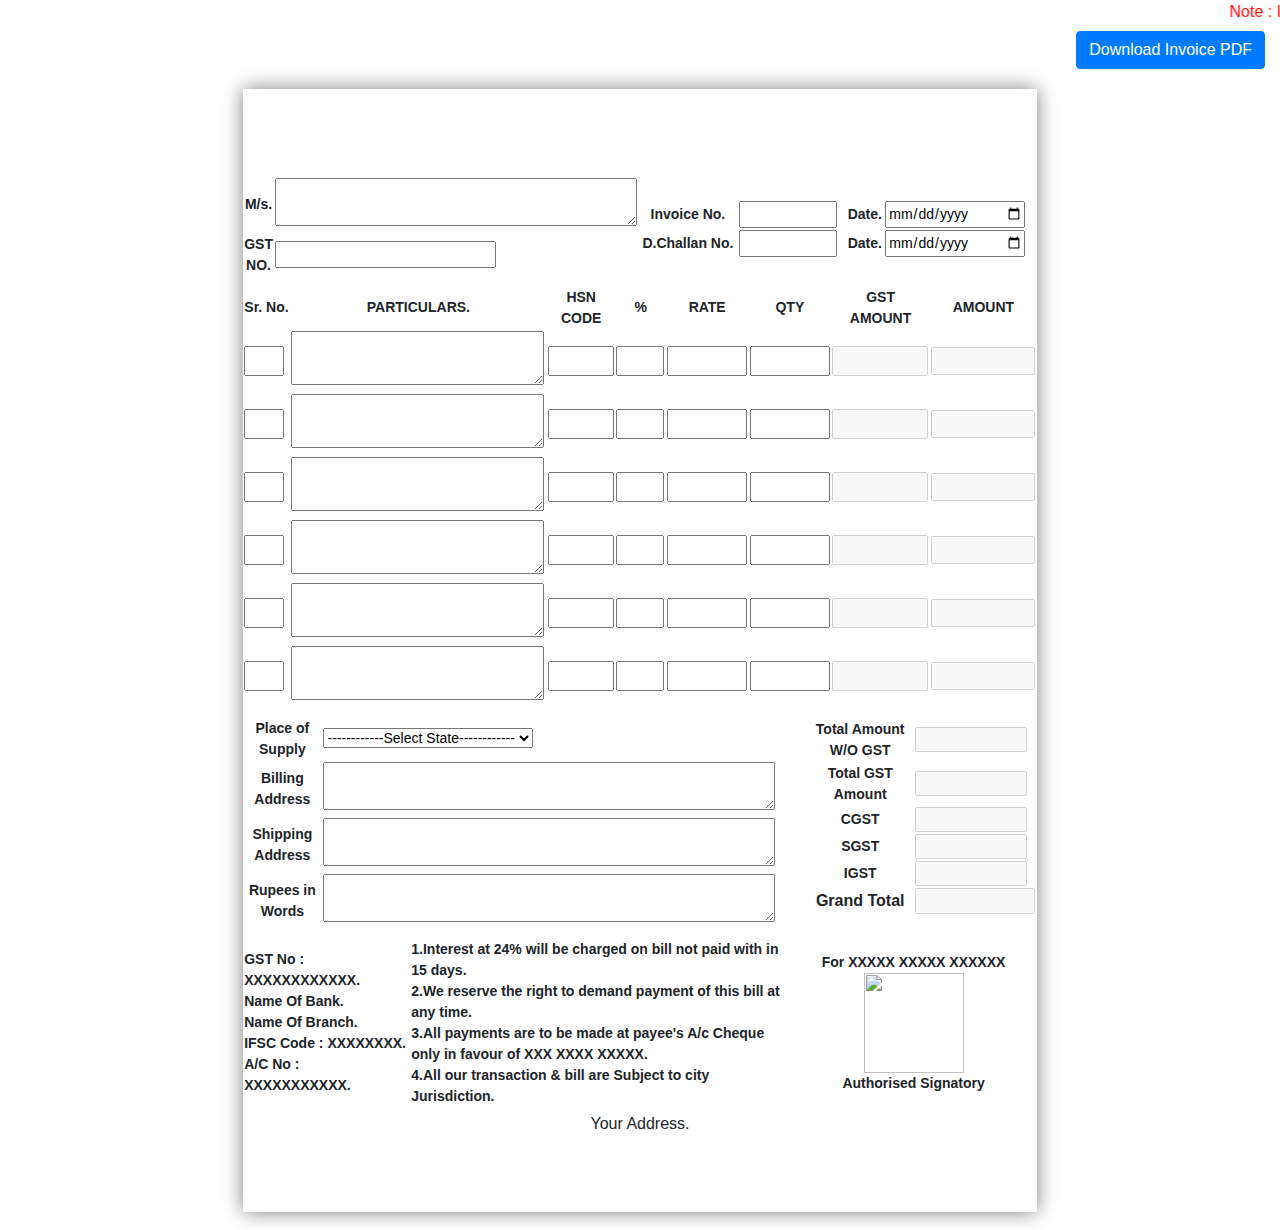
==== commit f05e9366: "Update Billing.html" ====
--- a/Billing/WebContent/Billing.html
+++ b/Billing/WebContent/Billing.html
@@ -249,12 +249,12 @@
 			<div class="rowmain">
 				<table>
 					<tr align="center">
-						<th class="th1 text-left">GST No : XXXXXXXXXXXX.<br>
+						<th class="th1 text-left ps-1">GST No : XXXXXXXXXXXX.<br>
 							Name Of Bank.<br> Name Of Branch.<br> IFSC Code :
 							XXXXXXXX.<br> A/C No : XXXXXXXXXXX.
 						</th>
 
-						<th width="380" class="th1 text-left">1.Interest at 24%
+						<th width="380" class="th1 text-left ps-1">1.Interest at 24%
 							will be charged on bill not paid with in 15 days. <br> 2.We
 							reserve the right to demand payment of this bill at any time. <br>
 							3.All payments are to be made at payee's A/c Cheque only in
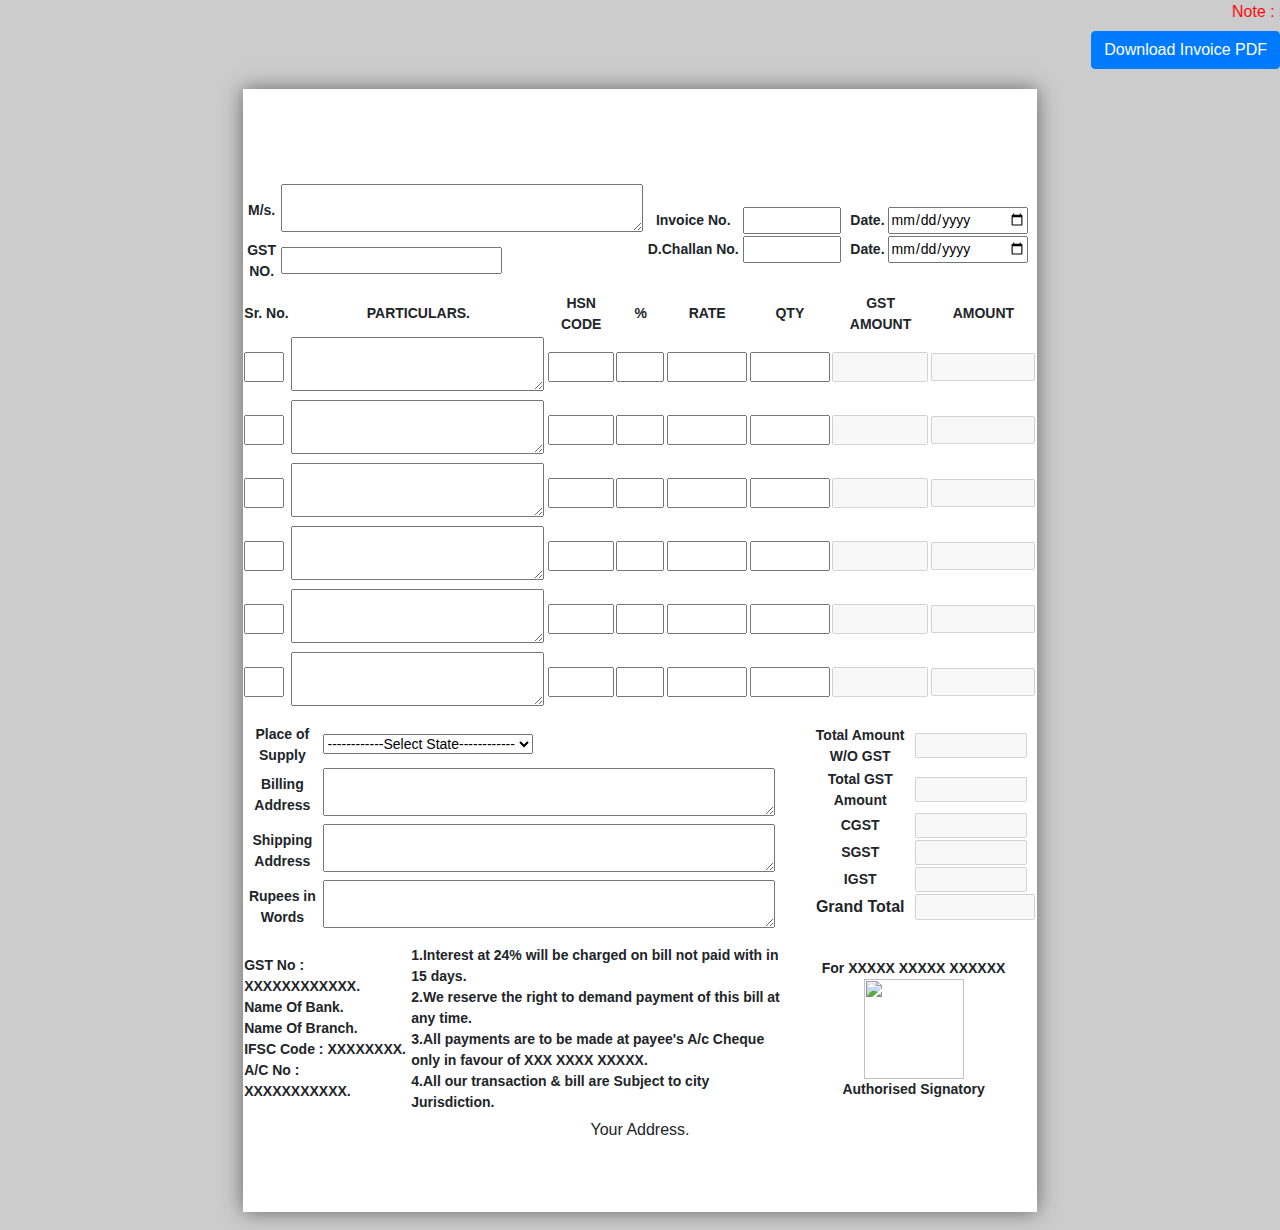
==== commit 44711af9: "Update Billing.html" ====
--- a/Billing/WebContent/Billing.html
+++ b/Billing/WebContent/Billing.html
@@ -7,9 +7,8 @@
 	<script type="text/javascript" src="jquery-3.6.3.js"></script>
 	<script src="https://cdnjs.cloudflare.com/ajax/libs/html2pdf.js/0.9.2/html2pdf.bundle.js"></script>
 	<script type="text/javascript" src="Script.js"></script>
-
+	<link rel="stylesheet" href="bootstrap.min.css">
 	<link rel="stylesheet" href="StyleSheet.css">
-	<link rel="stylesheet" href="bootstrap.min.css">
 	<!-- 
 <link rel="stylesheet" href="https://stackpath.bootstrapcdn.com/bootstrap/4.5.0/css/bootstrap.min.css" crossorigin="anonymous"> -->
 	<style id="compiled-css" type="text/css">
--- a/Billing/WebContent/StyleSheet.css
+++ b/Billing/WebContent/StyleSheet.css
@@ -165,7 +165,7 @@
 	position: relative;
 	float: left;
 	clear: right;
-	width: 53%;
+/*	width: 53%;*/
 	height: 20px;
 	font-family: Arial;
 	font-size: 14px;
@@ -237,4 +237,15 @@
 		margin: auto;
 		/*border: 2px dashed white;*/
 	}
-} */+} */
+/* Chrome, Safari, Edge, Opera */
+input::-webkit-outer-spin-button,
+input::-webkit-inner-spin-button {
+  -webkit-appearance: none;
+  margin: 0;
+}
+
+/* Firefox */
+input[type=number] {
+  -moz-appearance: textfield;
+}
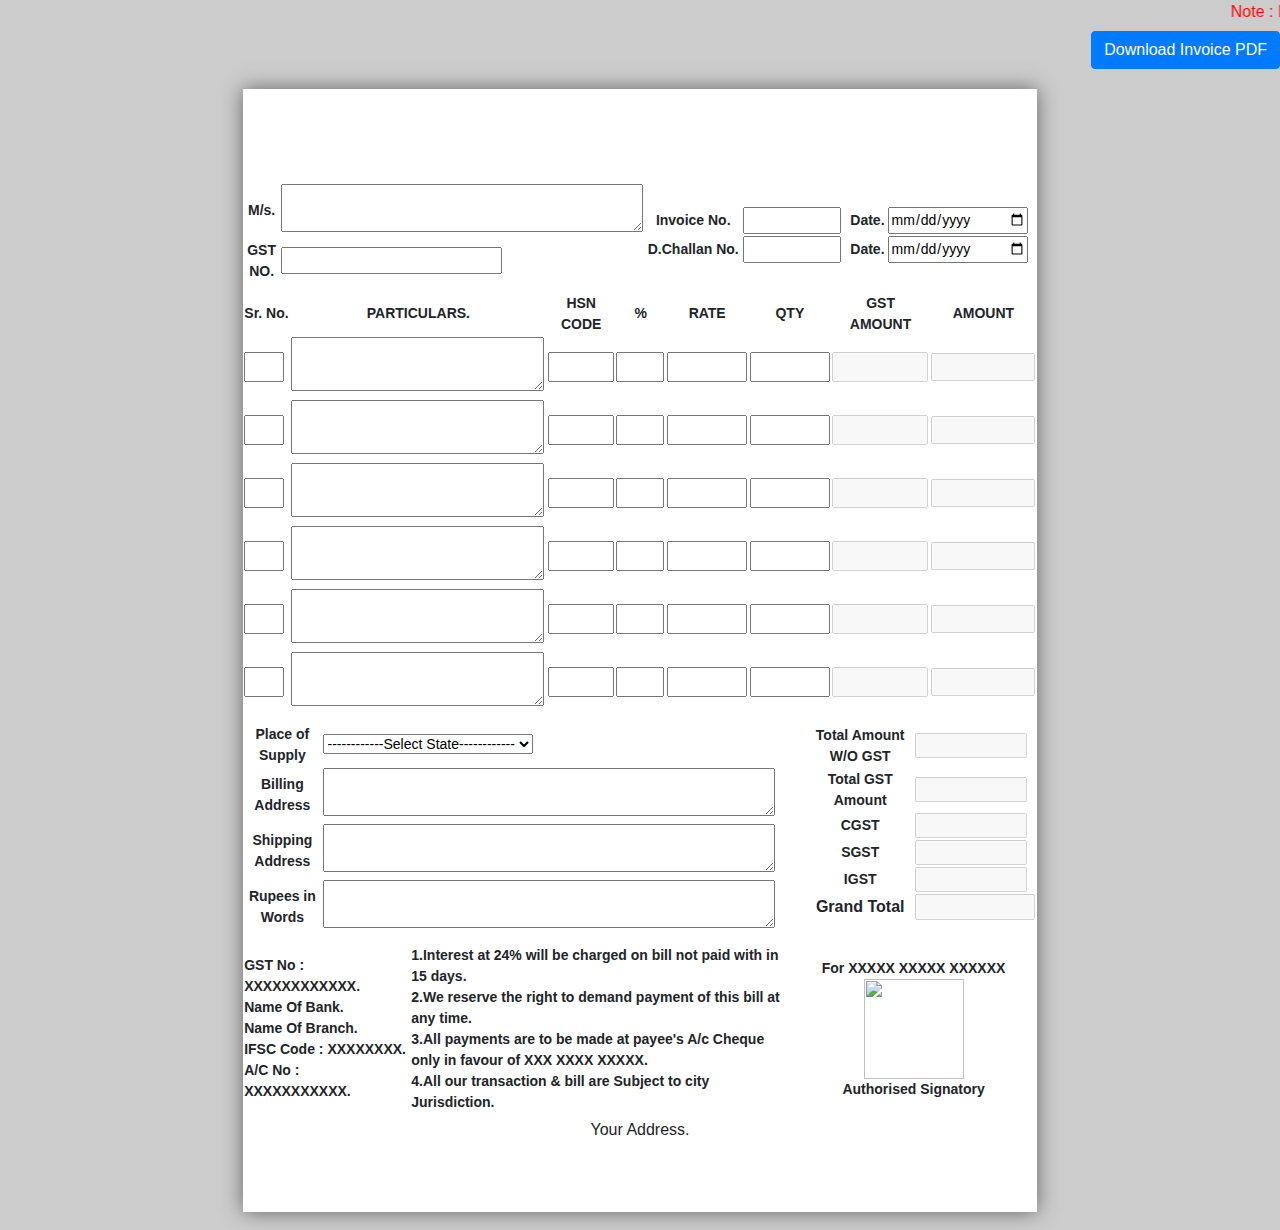
==== commit 763e05a3: "Update Billing.html" ====
--- a/Billing/WebContent/Billing.html
+++ b/Billing/WebContent/Billing.html
@@ -8,7 +8,7 @@
 	<script src="https://cdnjs.cloudflare.com/ajax/libs/html2pdf.js/0.9.2/html2pdf.bundle.js"></script>
 	<script type="text/javascript" src="Script.js"></script>
 	<link rel="stylesheet" href="bootstrap.min.css">
-	<link rel="stylesheet" href="StyleSheet.css">
+	<link rel="stylesheet" href="stylesheet.css">
 	<!-- 
 <link rel="stylesheet" href="https://stackpath.bootstrapcdn.com/bootstrap/4.5.0/css/bootstrap.min.css" crossorigin="anonymous"> -->
 	<style id="compiled-css" type="text/css">
--- a/Billing/WebContent/stylesheet.css
+++ b/Billing/WebContent/stylesheet.css
@@ -0,0 +1,251 @@
+@CHARSET "ISO-8859-1";
+
+/* ----------Body and Page-Size----------- */
+body {
+	background: rgb(204, 204, 204);
+}
+
+.page {
+	background: white;
+	display: block;
+	margin: 0 auto;
+	margin-bottom: 0.5cm;
+	box-shadow: 0 0 0.5cm rgba(0, 0, 0, 0.5);
+}
+
+.page[data-size="A4"] {
+	width: 21cm;
+	height: 29.7cm;
+}
+/* 
+table,
+tr,
+td,
+th {
+	
+	border-top: none;
+	border-left: none;
+	border-right: none;
+  
+}
+input {
+	
+	border-top: none;
+	border-left: none;
+	border-right: none;
+}
+textarea {
+	border-top: none;
+	border-left: none;
+	border-right: none;
+}
+select{
+border-top: none;
+	border-left: none;
+	border-right: none;
+}
+*/
+@media print {
+	body, page {
+		margin: 0;
+		box-shadow: 0;
+	}
+}
+
+
+/* ------------------ Header ------------- */
+marquee{
+	color: red;
+}
+h1, h2, h3 {
+	margin: 0px;
+}
+
+.h1 {
+	text-align: right;
+	color: Red;
+	font-size: 10px;
+	font-weight: bold;
+}
+
+.h2 {
+	text-align: Center;
+	color: Black;
+	font-size: 45px;
+	font-weight: bold;
+	margin-top: 20px;
+}
+
+.h3 {
+	text-align: Center;
+	color: Black;
+	font-size: 18px;
+	font-weight: lighter;
+	margin-bottom: 10px;
+}
+
+/*------------------ Table --------------------*/
+.table-Add{
+	/*border-collapse: collapse;*/
+    width: 100%;
+    margin-left: auto;
+    margin-right: auto;
+    margin-bottom: 4px;
+  
+    
+}
+.tr {
+	font-size: 14px;
+}
+
+.th1 {
+	font-size: 14px;
+}
+
+.th2 {
+	font-size: 14px;
+}
+
+.thG {
+	font-size: 16px;
+	font-weight: 600;
+/*	border: thick ; */
+}
+
+.text1 {
+	font-size: 15px;
+	font-weight: bold;
+	text-align: center;
+	display: block;
+	padding: 0px;
+}
+
+.tr1 {
+	font-size: 16px;
+}
+
+.table1 {
+	/*border: 1px;*/
+}
+/*
+.text-right1 {
+	display: unset;
+	text-align: justify;
+	padding: 0px;
+	}*/
+	
+.text-right {
+	display: block;
+	text-align: justify;
+	padding: 0px;
+	/* margin: 0 auto 1em auto;
+    width: 90%;  
+     border: 1px solid #818181;
+ 	 -moz-border-radius: 1px;
+    -webkit-border-radius: 1px; 
+    padding: 3px;*/
+}
+
+/*------------------ Div --------------------*/
+.rowmain {
+	/*display: flex;
+	width: 99.6%;
+	padding: 1px 0 1px 0;
+	margin: 1px 0 1px 0;
+	
+	overflow: none;*/
+    
+    display: flex;
+    width: 100%;
+    margin: 5px 5px 0 0;
+    justify-content: center;
+}
+
+.leftone {
+	position: relative;
+	float: left;
+	clear: right;
+/*	width: 53%;*/
+	height: 20px;
+	font-family: Arial;
+	font-size: 14px;
+	overflow: hidden;
+}
+
+.rightone {
+	position: relative;
+	float: left;
+	clear: left;
+	width: 46%;
+	height: 20px;
+	font-family: Arial;
+	font-size: 14px;
+}
+
+.lefttext {
+	position: relative;
+	float: left;
+	clear: right;
+	width: 65%;
+	height: 190px;
+	font-family: Arial;
+	font-size: 14px;
+	margin: 12px 14px 22px 0;
+	padding: 0;
+/*	border: 1px solid;
+	overflow: hidden;*/
+}
+
+.righttext {
+	position: static;
+	float: right;
+	clear: right;
+	width: 35%;
+	height: 190px;
+	margin: 1px 1px 1px 1px;
+	padding: 0px 0px 0px 30px;
+	font-family: Arial;
+	font-size: 14px;
+	/*border: 0px solid;*/
+}
+
+
+@media print {
+  body, page {
+    margin: 0;
+    box-shadow: 0;
+  }
+}
+
+/* Medium Devices, Desktops 
+@media only screen and (max-width : 600px) {
+	.lefttext {
+		width: 98%;
+		margin: auto;
+	}
+	.righttext {
+		width: 98%;
+		margin: auto;
+		/*border: 2px dashed white;*/
+	}
+	.leftone {
+		width: 98%;
+		margin: auto;
+	}
+	.rightone {
+		width: 98%;
+		margin: auto;
+		/*border: 2px dashed white;*/
+	}
+} */
+/* Chrome, Safari, Edge, Opera */
+input::-webkit-outer-spin-button,
+input::-webkit-inner-spin-button {
+  -webkit-appearance: none;
+  margin: 0;
+}
+
+/* Firefox */
+input[type=number] {
+  -moz-appearance: textfield;
+}
